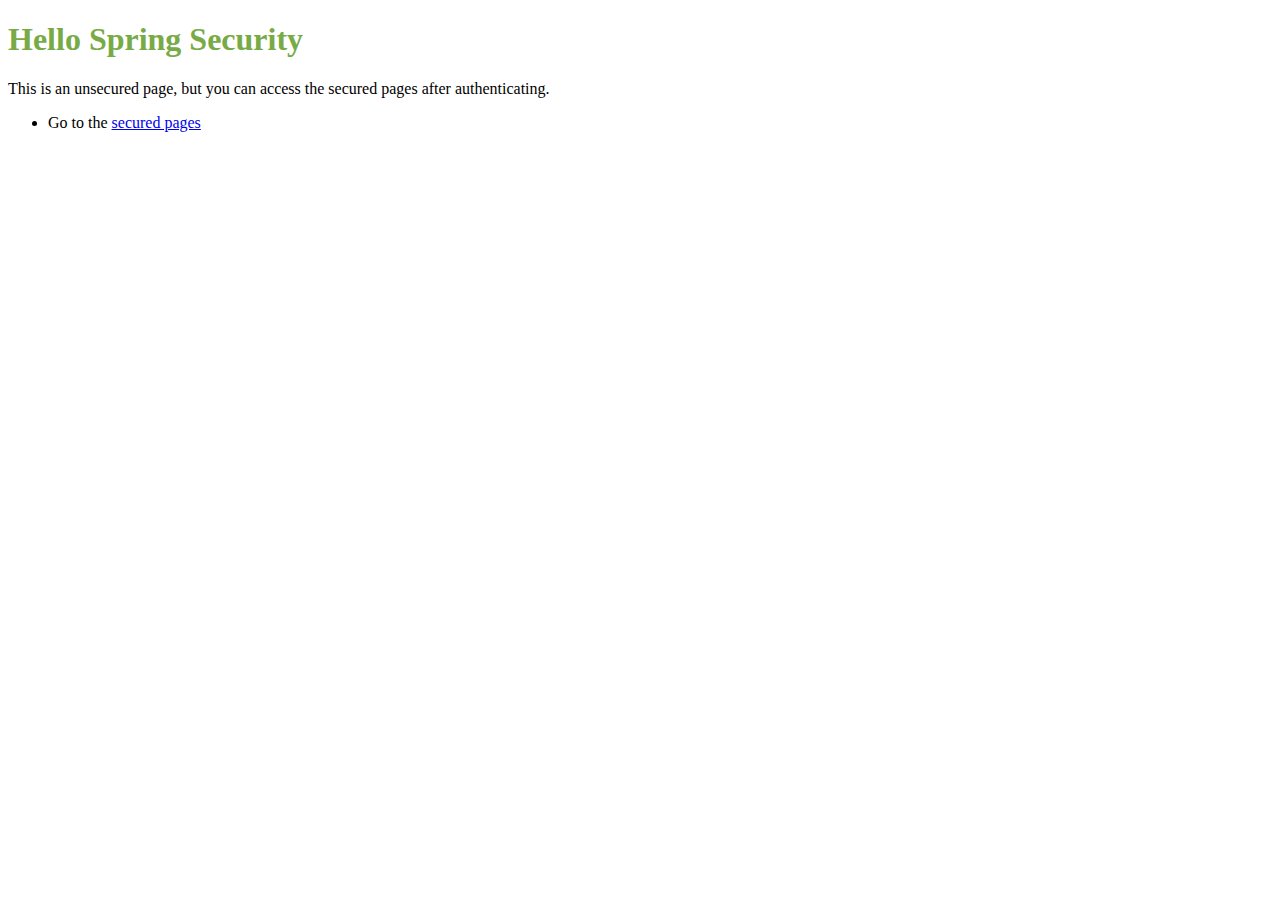
==== src/main/resources/templates/index.html @ 8f372a7b "REDID EVERYTHING" ====
<!DOCTYPE html>
<html xmlns:layout="http://www.ultraq.net.nz/thymeleaf/layout"
      xmlns:th="http://www.thymeleaf.org"
      layout:decorate="~{fragments/layout}" lang="">
<head>
  <title>Index</title>
</head>
<body>
<div layout:fragment="content" th:remove="tag">
  <h1 style="color: #78ab46;"> Hello Spring Security</h1>
  <p>This is an unsecured page, but you can access the secured pages after authenticating.</p>
  <ul>
    <li>Go to the <a href="/user" th:href="@{/user}">secured pages</a></li>
  </ul>
</div>
</body>
</html>
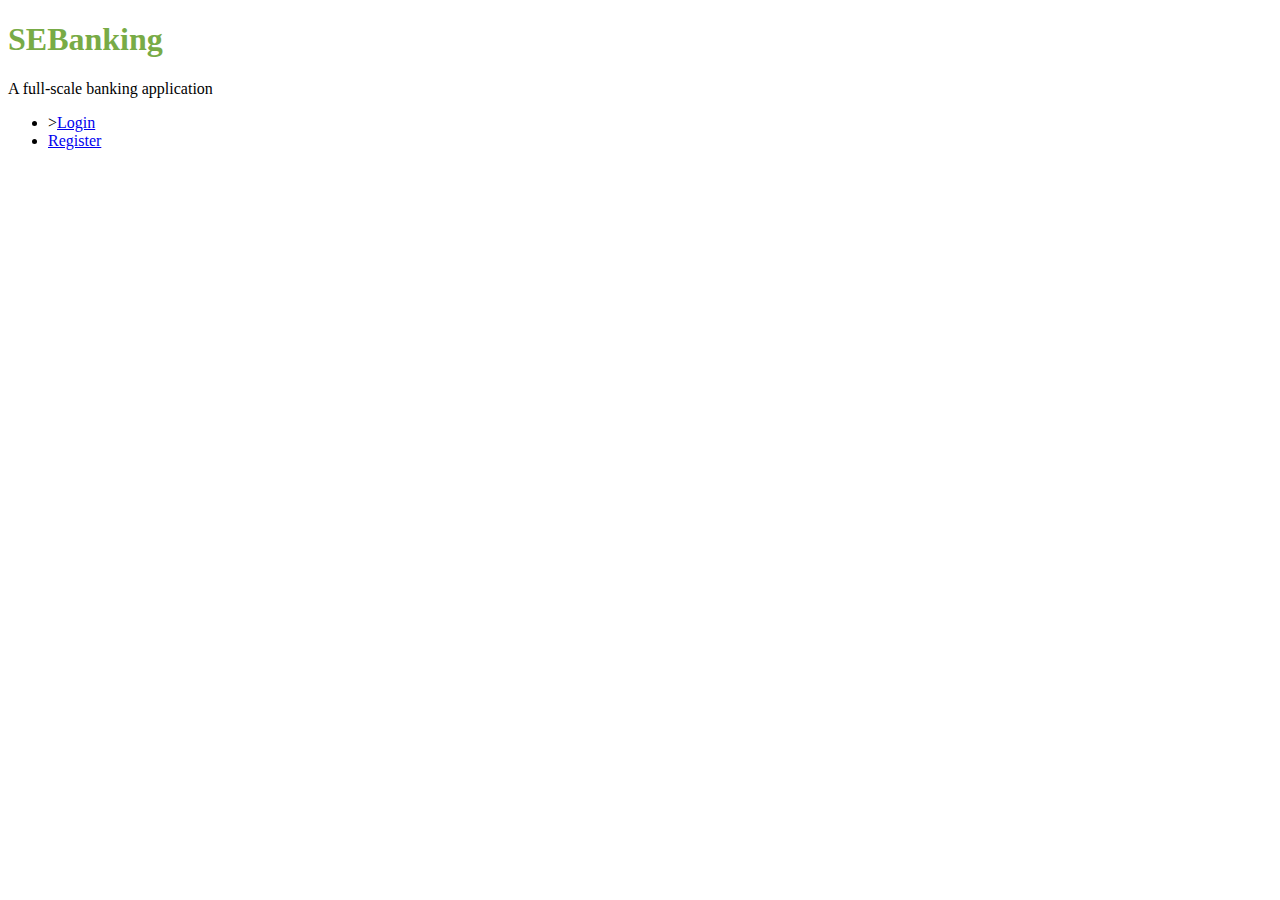
==== commit 230e8c07: "created development branch" ====
--- a/src/main/resources/templates/index.html
+++ b/src/main/resources/templates/index.html
@@ -7,10 +7,11 @@
 </head>
 <body>
 <div layout:fragment="content" th:remove="tag">
-  <h1 style="color: #78ab46;"> Hello Spring Security</h1>
-  <p>This is an unsecured page, but you can access the secured pages after authenticating.</p>
+  <h1 style="color: #78ab46;"> SEBanking</h1>
+  <p>A full-scale banking application</p>
   <ul>
-    <li>Go to the <a href="/user" th:href="@{/user}">secured pages</a></li>
+    <li>><a href="/login">Login</a></li>
+    <li><a href="/register">Register</a></li>
   </ul>
 </div>
 </body>
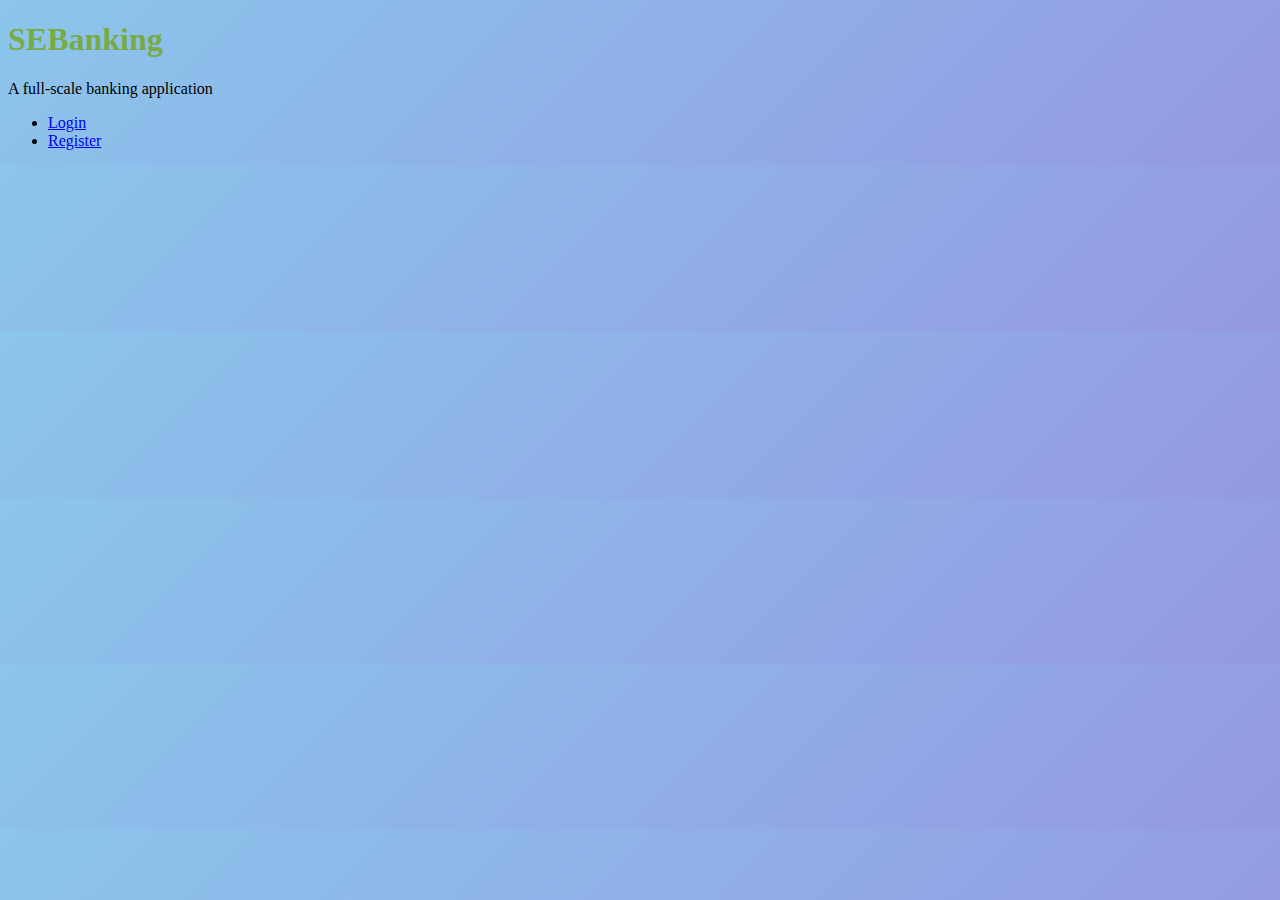
==== commit b0790240: "Merge branch 'dev'" ====
--- a/src/main/resources/templates/index.html
+++ b/src/main/resources/templates/index.html
@@ -5,14 +5,19 @@
 <head>
   <title>Index</title>
 </head>
-<body>
-<div layout:fragment="content" th:remove="tag">
-  <h1 style="color: #78ab46;"> SEBanking</h1>
-  <p>A full-scale banking application</p>
-  <ul>
-    <li>><a href="/login">Login</a></li>
-    <li><a href="/register">Register</a></li>
-  </ul>
-</div>
+<body style=" background-color: #8BC6EC;
+background-image: linear-gradient(135deg, #8BC6EC 0%, #9599E2 100%);">
+
+  <div layout:fragment="content" th:remove="tag">
+    <div class="container">
+    <h1 style="color: #78ab46;"> SEBanking</h1>
+    <p>A full-scale banking application</p>
+    <ul>
+      <li><a href="/login">Login</a></li>
+      <li><a href="/registration">Register</a></li>
+    </ul>
+    </div>
+  </div>
+
 </body>
 </html>